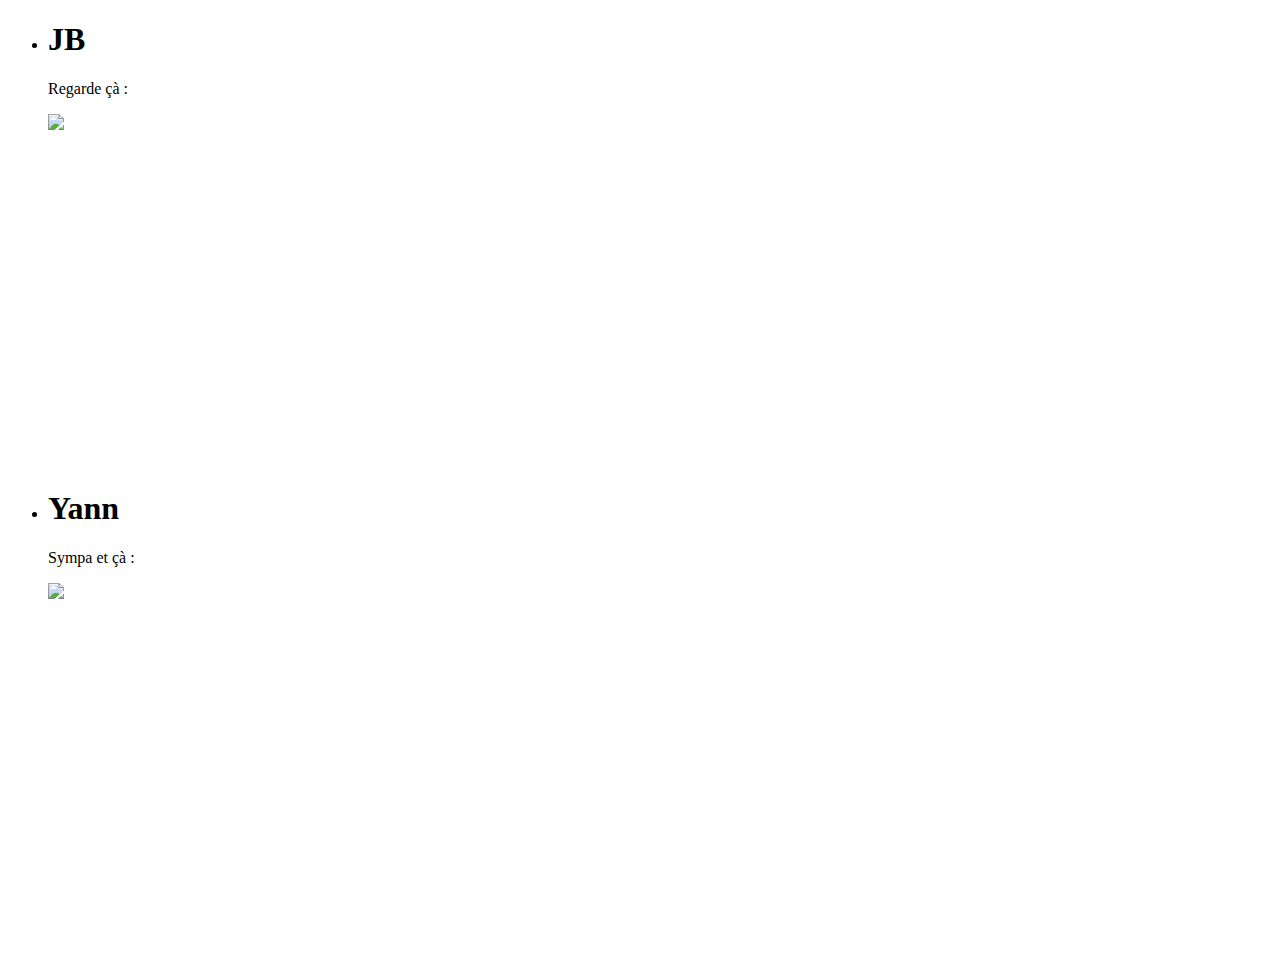
==== IWA/parcing message/index.html @ 0732aac4 "Add a script to convert message to html." ====
<!DOCTYPE html>
<html>
<head lang="en">
    <meta charset="UTF-8">
    <title></title>
</head>
<body>
    <div class="todo">
        <ul class="add">
        </ul>
    </div>
    <script src="./cut.js"></script>
</body>
</html>
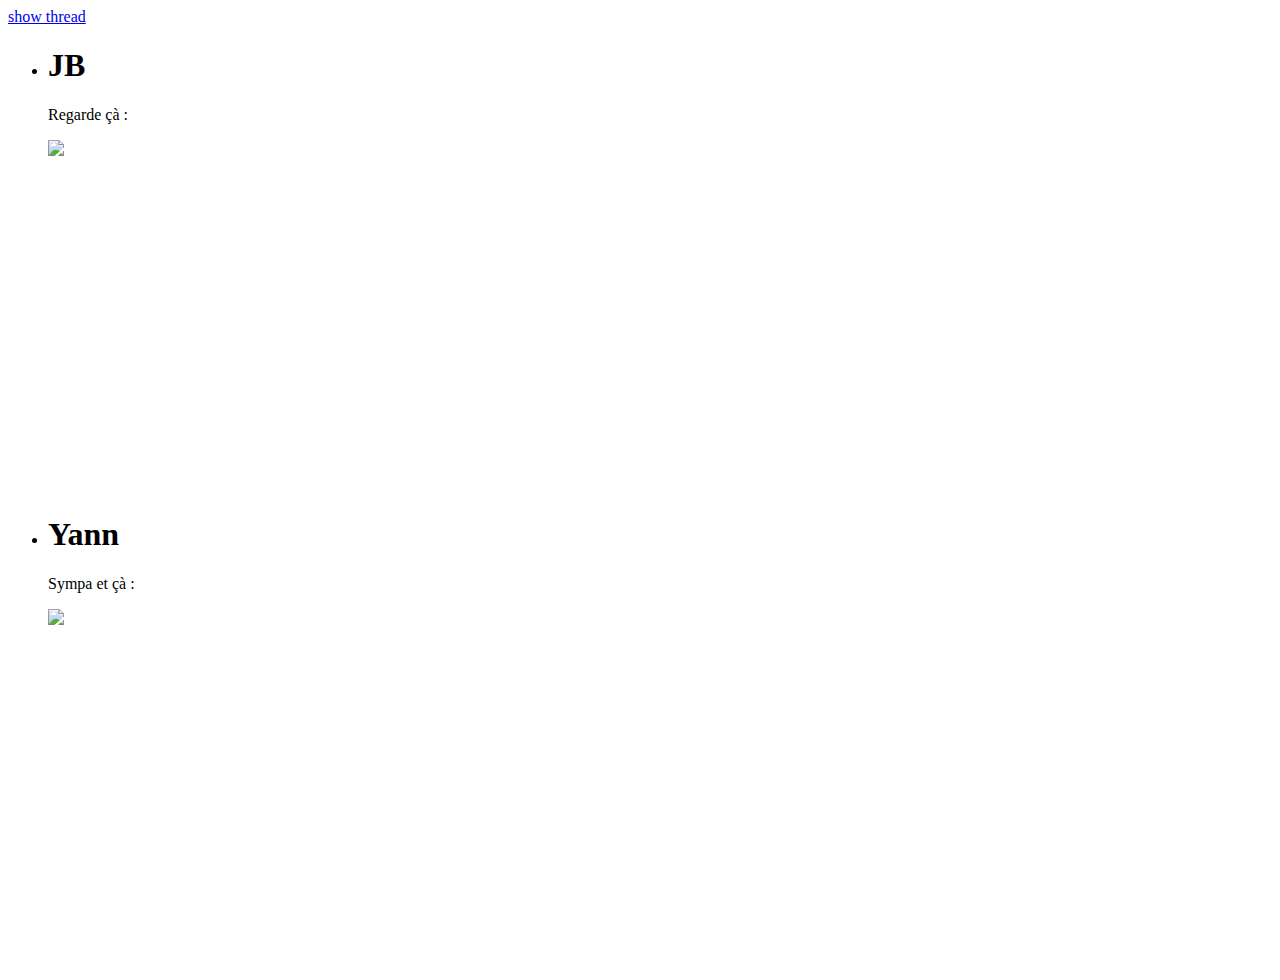
==== commit 0b4c348b: "Add a script to pass argument between html page" ====
--- a/IWA/parcing message/index.html
+++ b/IWA/parcing message/index.html
@@ -5,6 +5,7 @@
     <title></title>
 </head>
 <body>
+    <a href="http://localhost:63342/test/showThread.html?id=1020">show thread</a>
     <div class="todo">
         <ul class="add">
         </ul>
